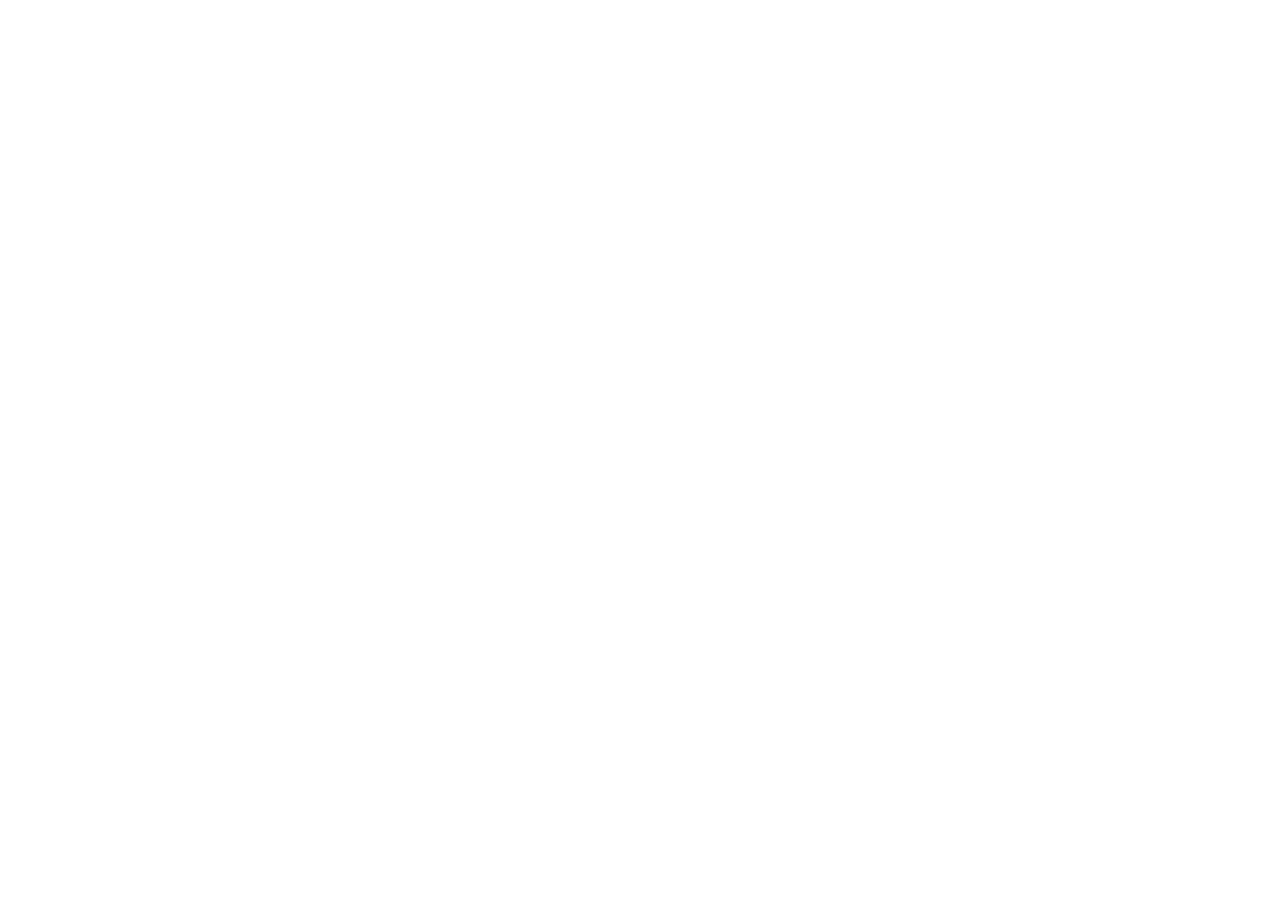
==== index.html @ de5f3331 "init" ====
<html lang="en">
<head>
    <meta charset="UTF-8">
    <meta name="viewport" content="width=device-width, initial-scale=1.0">
    <title>Document</title>
    <link rel="stylesheet" href="css/style.css">
</head>
<body>
    <script src="js/posts.js"></script>
</body>
</html>
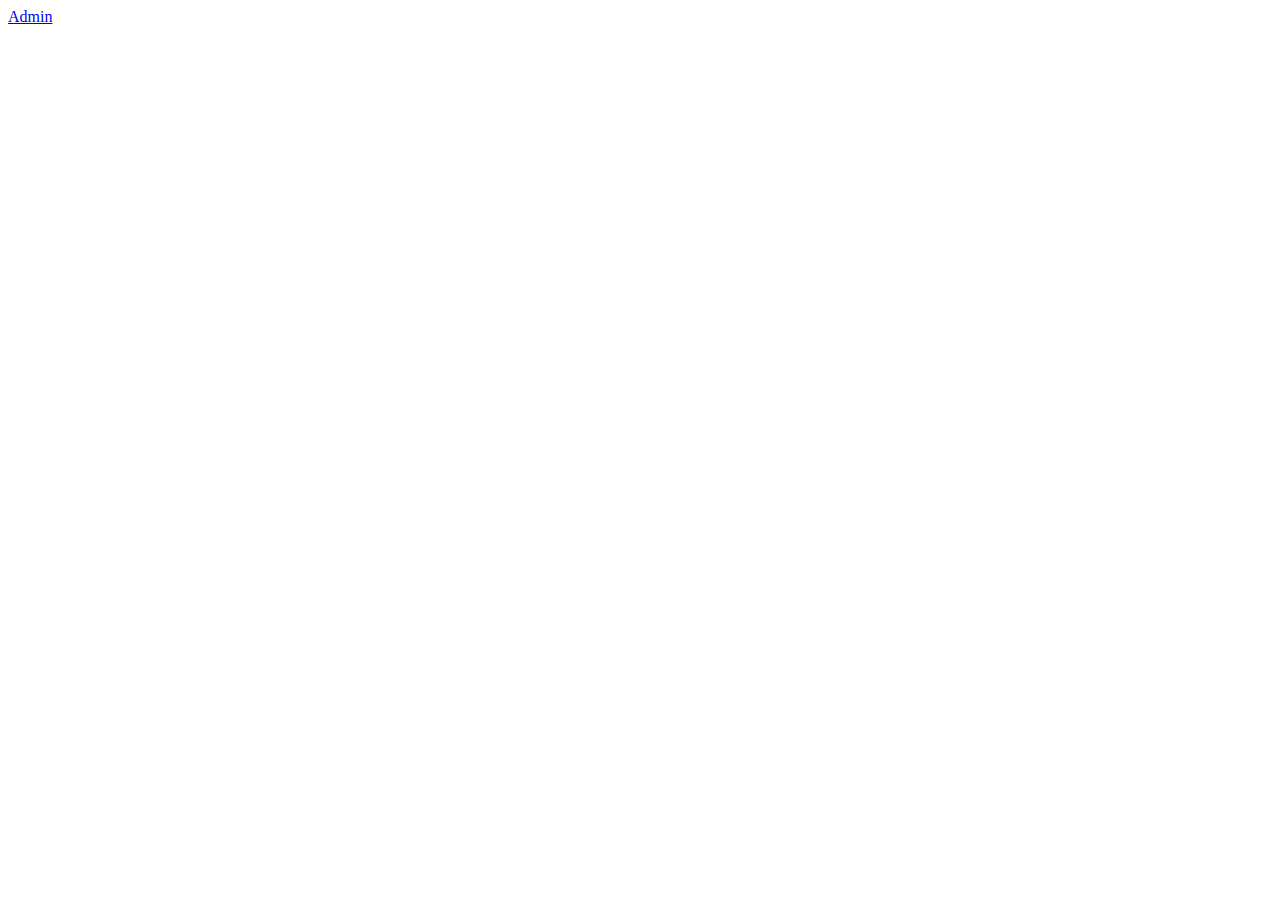
==== commit ee852b32: "skapat admin-länken" ====
--- a/index.html
+++ b/index.html
@@ -6,6 +6,10 @@
     <link rel="stylesheet" href="css/style.css">
 </head>
 <body>
+    <a href="admin/index.html">Admin</a>
+
+    <div id="blog-posts"></div>
+
     <script src="js/posts.js"></script>
 </body>
 </html>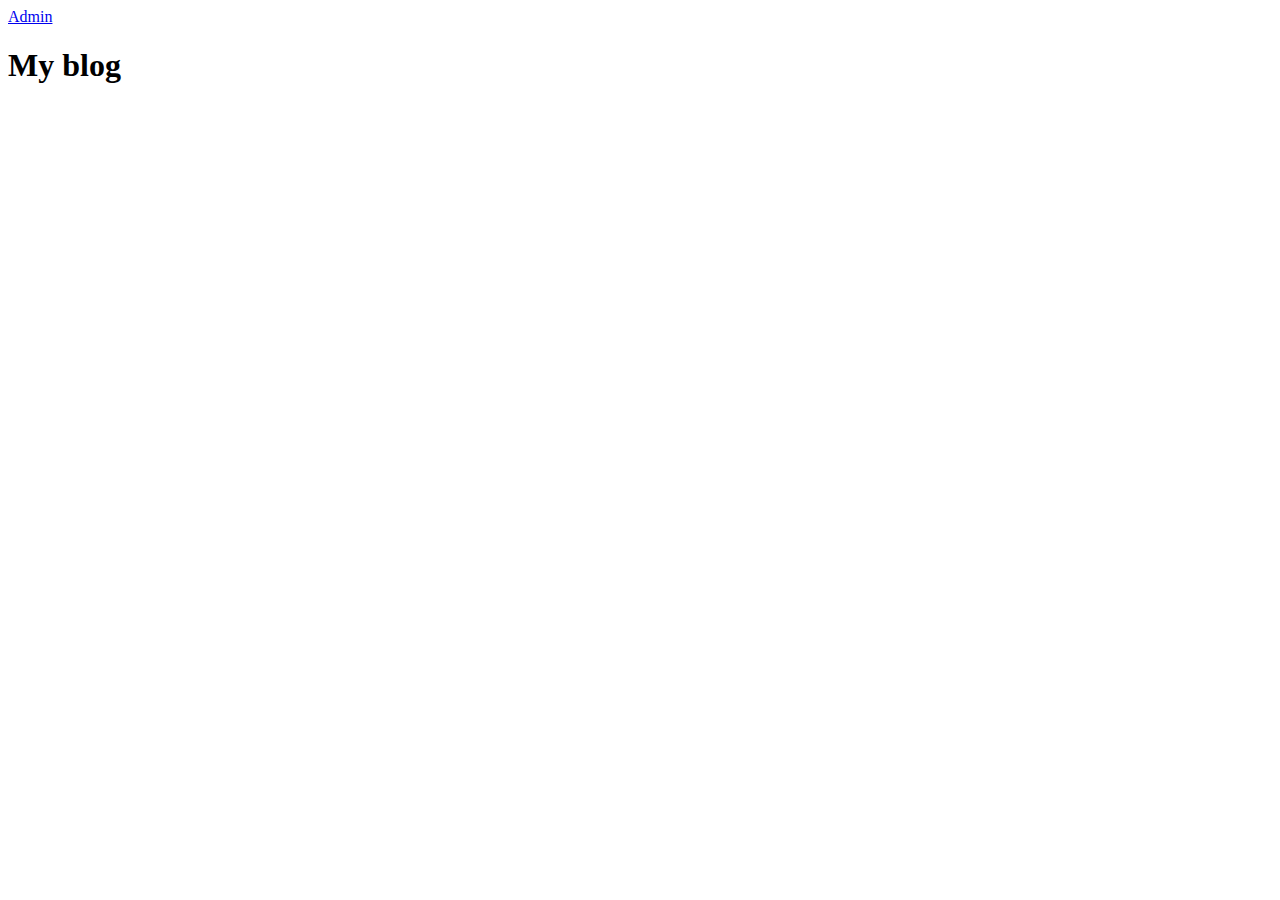
==== commit 522c92fa: "lagt till tillbaka-knapp + rubrik" ====
--- a/index.html
+++ b/index.html
@@ -7,7 +7,7 @@
 </head>
 <body>
     <a href="admin/index.html">Admin</a>
-
+    <h1>My blog</h1>
     <div id="blog-posts"></div>
 
     <script src="js/posts.js"></script>
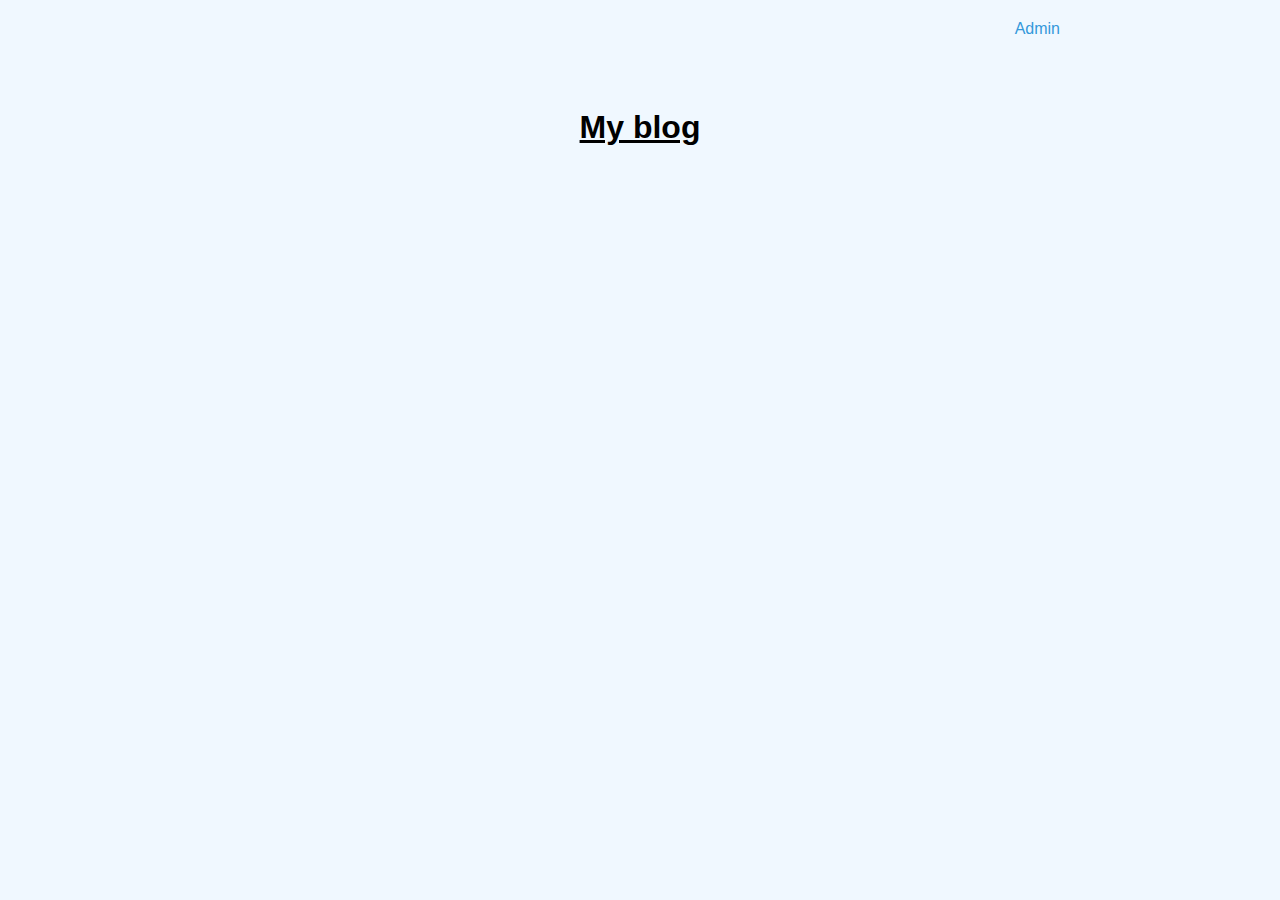
==== commit 31d90bff: "enkel styling" ====
--- a/index.html
+++ b/index.html
@@ -6,9 +6,12 @@
     <link rel="stylesheet" href="css/style.css">
 </head>
 <body>
-    <a href="admin/index.html">Admin</a>
+    <a href="admin/index.html" class="admin-link">Admin</a>
+
+    <div id="container">
     <h1>My blog</h1>
     <div id="blog-posts"></div>
+    </div>
 
     <script src="js/posts.js"></script>
 </body>
--- a/css/style.css
+++ b/css/style.css
@@ -0,0 +1,41 @@
+body {
+    background-color: aliceblue;
+    font-family: 'Gill Sans', 'Gill Sans MT', Calibri, 'Trebuchet MS', sans-serif;
+    margin: 20px;
+    display: flex;
+    flex-direction: column;
+}
+
+#container {
+    text-align: center;
+}
+
+a {
+    text-decoration: none;
+    color: #3498db; 
+}
+
+h1 {
+    padding: 50px;
+    text-align: center;
+    text-decoration: underline;
+}
+
+#blog-posts {
+    max-width: 800px;
+    margin: 20px auto;
+}
+
+.blog-post {
+    margin-bottom: 70px;
+}
+
+#post-details {
+    max-width: 800px;
+    margin: 20px auto;
+}
+
+.admin-link {
+    text-align: right;
+    margin-right: 200px;
+}
